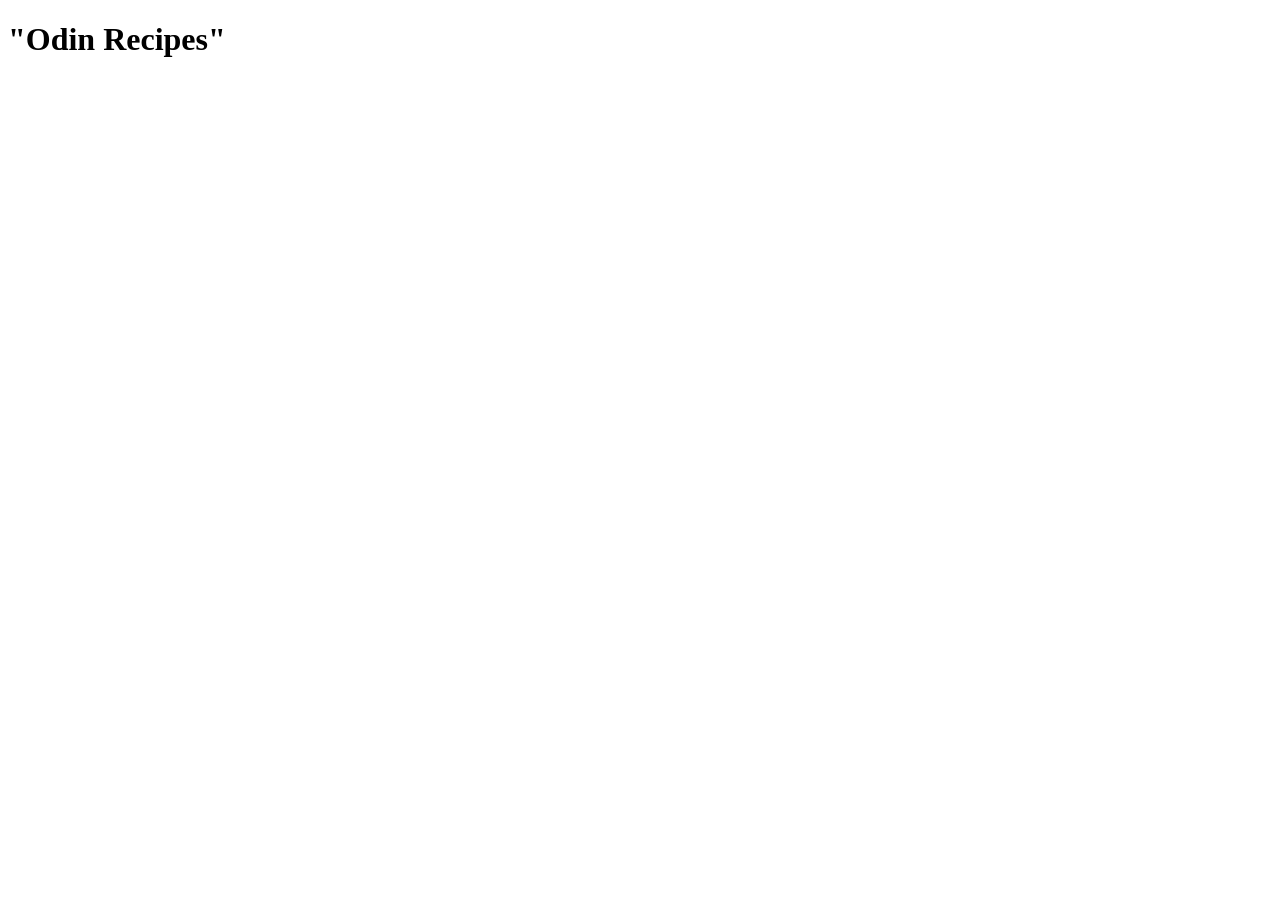
==== index.html @ 836322e0 "Initial commit Add index.html to project" ====
<!DOCTYPE html>
<html lang="en">
<head>
    <meta charset="UTF-8">
    <meta name="viewport" content="width=device-width, initial-scale=1.0">
    <title>Document</title>
</head>
<body>
    <h1>"Odin Recipes"</h1>
</body>
</html>
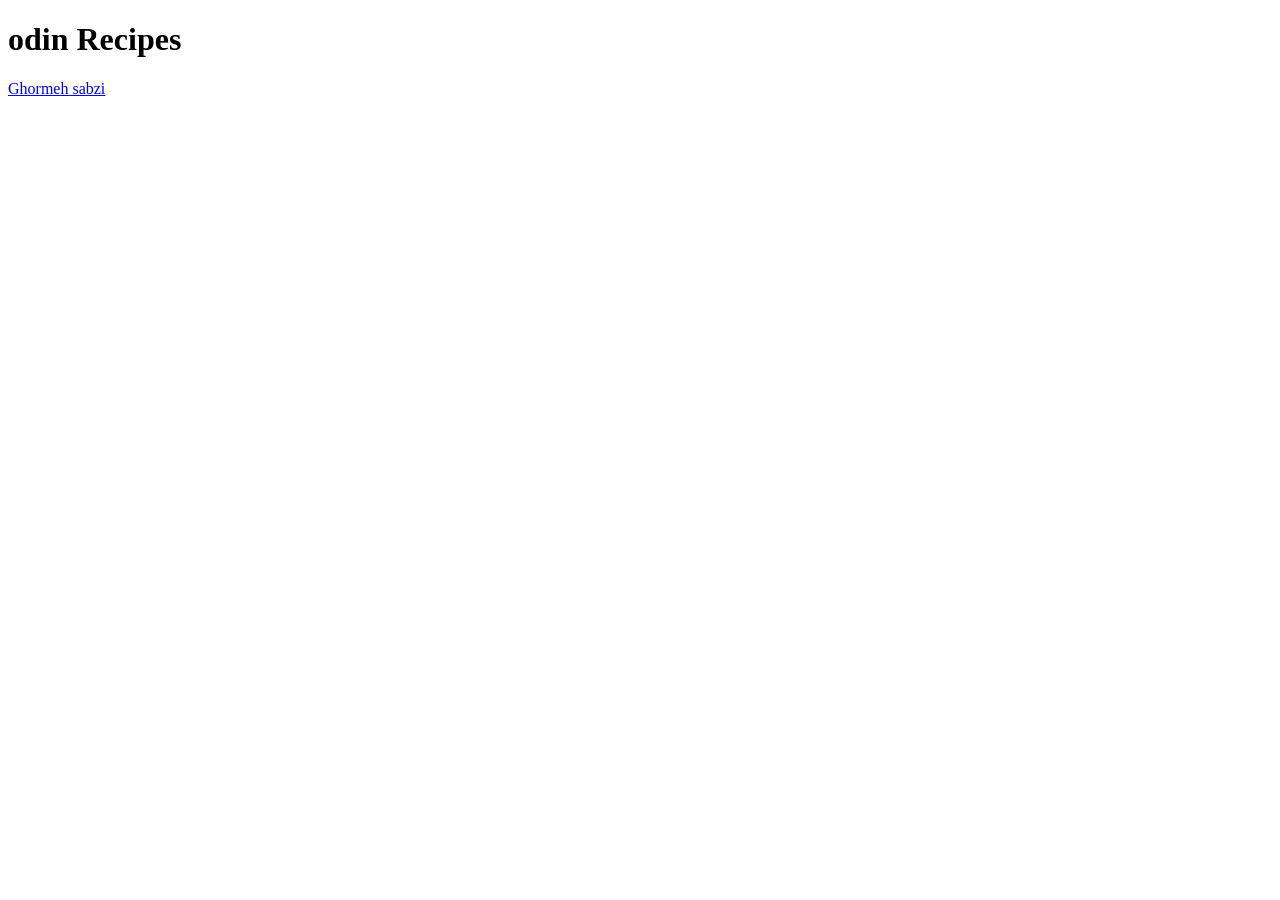
==== commit 892370a8: "Add a link back to the index page Add a link back to the index page and add a link in index.html for" ====
--- a/index.html
+++ b/index.html
@@ -3,9 +3,10 @@
 <head>
     <meta charset="UTF-8">
     <meta name="viewport" content="width=device-width, initial-scale=1.0">
-    <title>Document</title>
+    <title>Home</title>
 </head>
 <body>
-    <h1>"Odin Recipes"</h1>
+    <h1>odin Recipes</h1>
+    <a href="./recipes/ghormeh-sabzi.html" >Ghormeh sabzi</a>
 </body>
 </html>
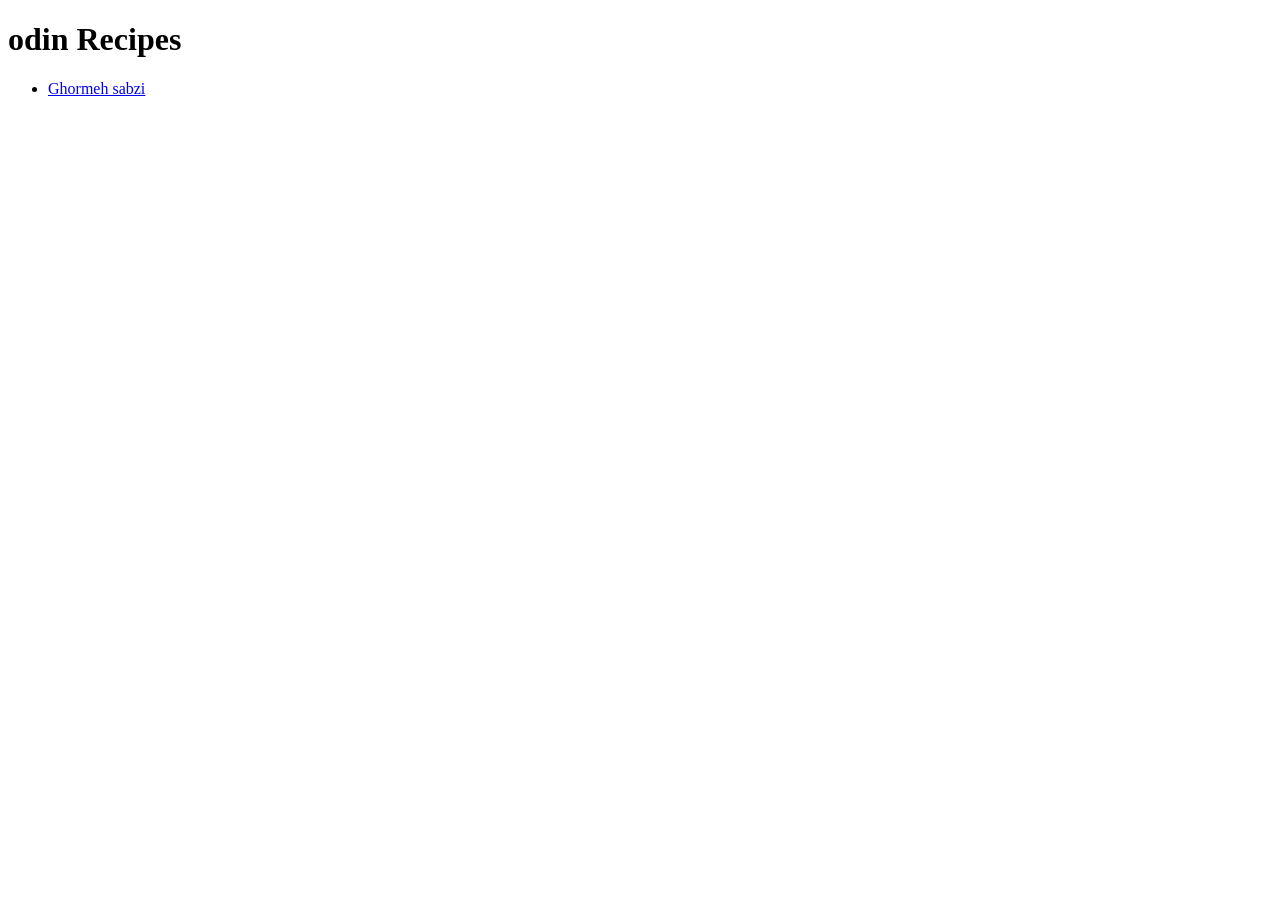
==== commit 985e8ffc: "Completing the ghorme-sabzi.html Add a recipe for cooking ghorme sabzi" ====
--- a/index.html
+++ b/index.html
@@ -7,6 +7,8 @@
 </head>
 <body>
     <h1>odin Recipes</h1>
-    <a href="./recipes/ghormeh-sabzi.html" >Ghormeh sabzi</a>
+    <ul>
+    <li><a href="./recipes/ghormeh-sabzi.html" >Ghormeh sabzi</a></li> 
+    </ul>
 </body>
 </html>
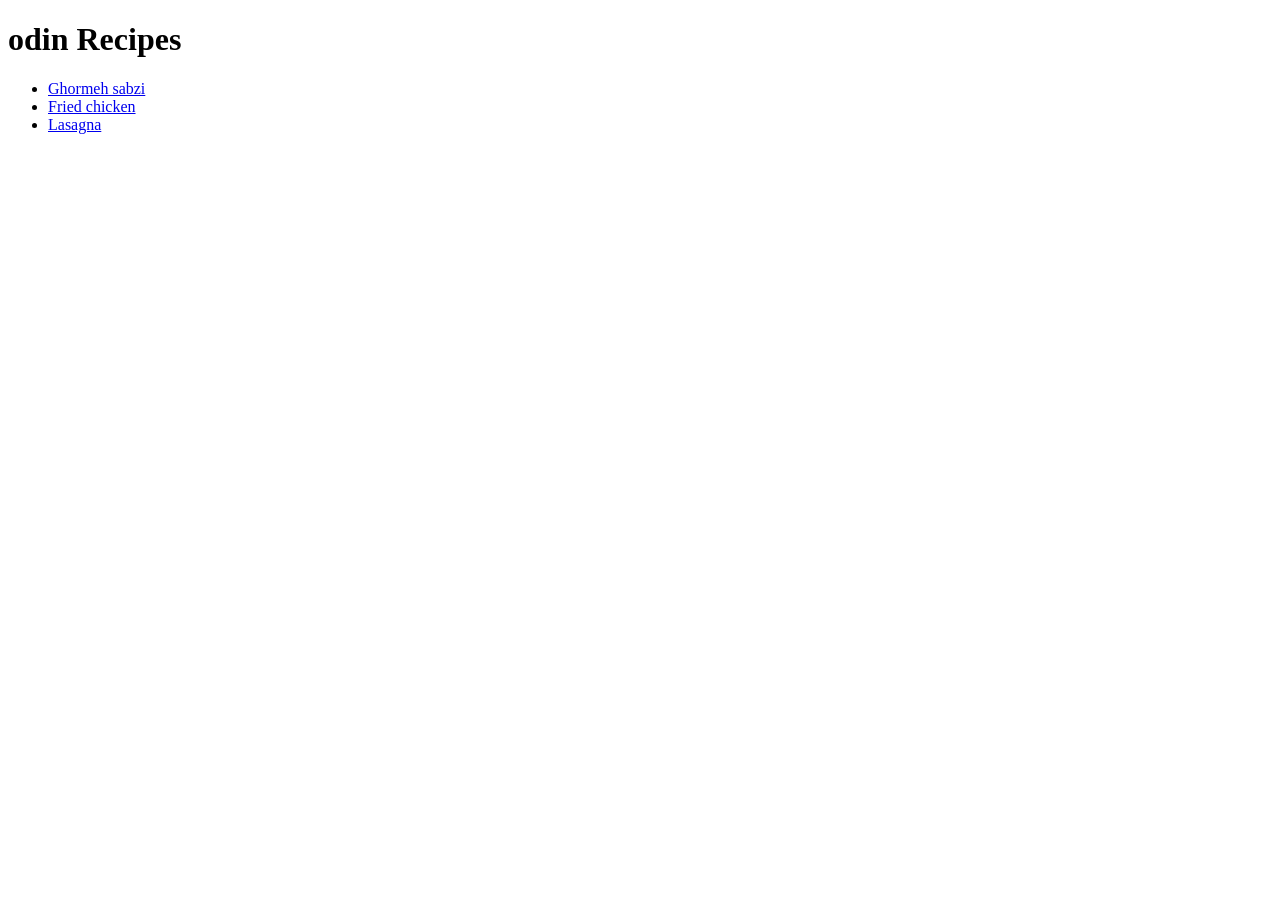
==== commit 5821e453: "Add two new recipes Add fried-chicken.html and lasagna.html and complete each file with images and r" ====
--- a/index.html
+++ b/index.html
@@ -9,6 +9,8 @@
     <h1>odin Recipes</h1>
     <ul>
     <li><a href="./recipes/ghormeh-sabzi.html" >Ghormeh sabzi</a></li> 
+    <li><a href="./recipes/fried-chicken.html" >Fried chicken</a></li> 
+    <li><a href="./recipes/lasagna.html" >Lasagna</a></li> 
     </ul>
 </body>
 </html>
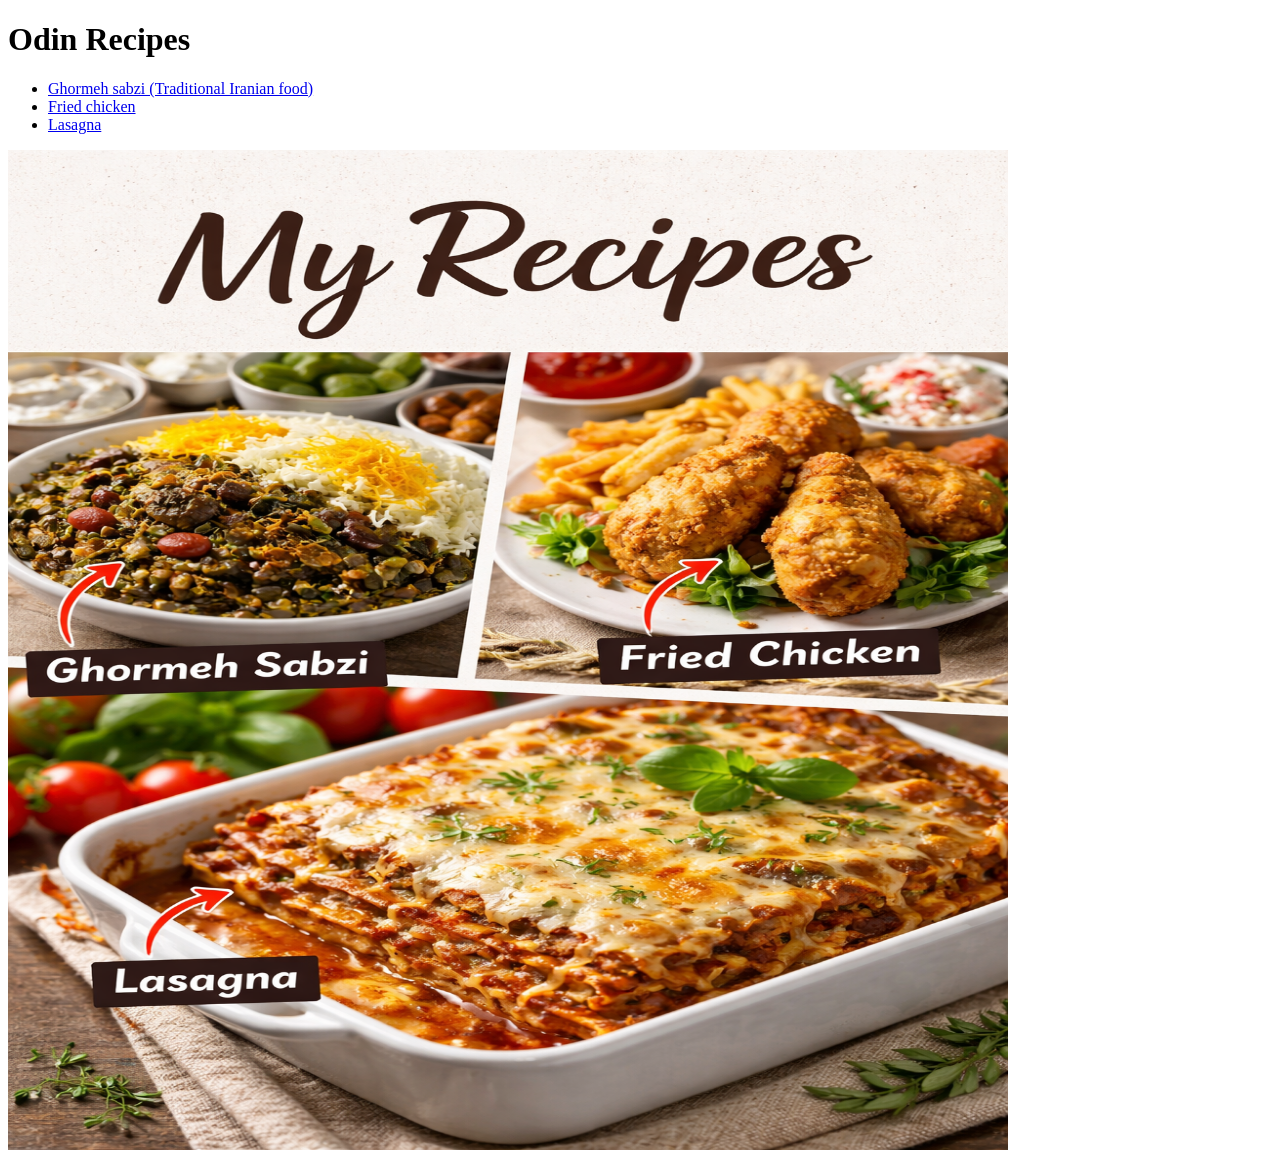
==== commit e8ed04e5: "Apply final changes Add return home link in each html file and Apply final changes" ====
--- a/index.html
+++ b/index.html
@@ -6,11 +6,12 @@
     <title>Home</title>
 </head>
 <body>
-    <h1>odin Recipes</h1>
+    <h1>Odin Recipes</h1>
     <ul>
-    <li><a href="./recipes/ghormeh-sabzi.html" >Ghormeh sabzi</a></li> 
+    <li><a href="./recipes/ghormeh-sabzi.html" >Ghormeh sabzi (Traditional Iranian food)</a></li> 
     <li><a href="./recipes/fried-chicken.html" >Fried chicken</a></li> 
     <li><a href="./recipes/lasagna.html" >Lasagna</a></li> 
     </ul>
+    <img src="./images/odin-recipes.png" alt="odin-recipes" width="1000" height="1000">
 </body>
 </html>
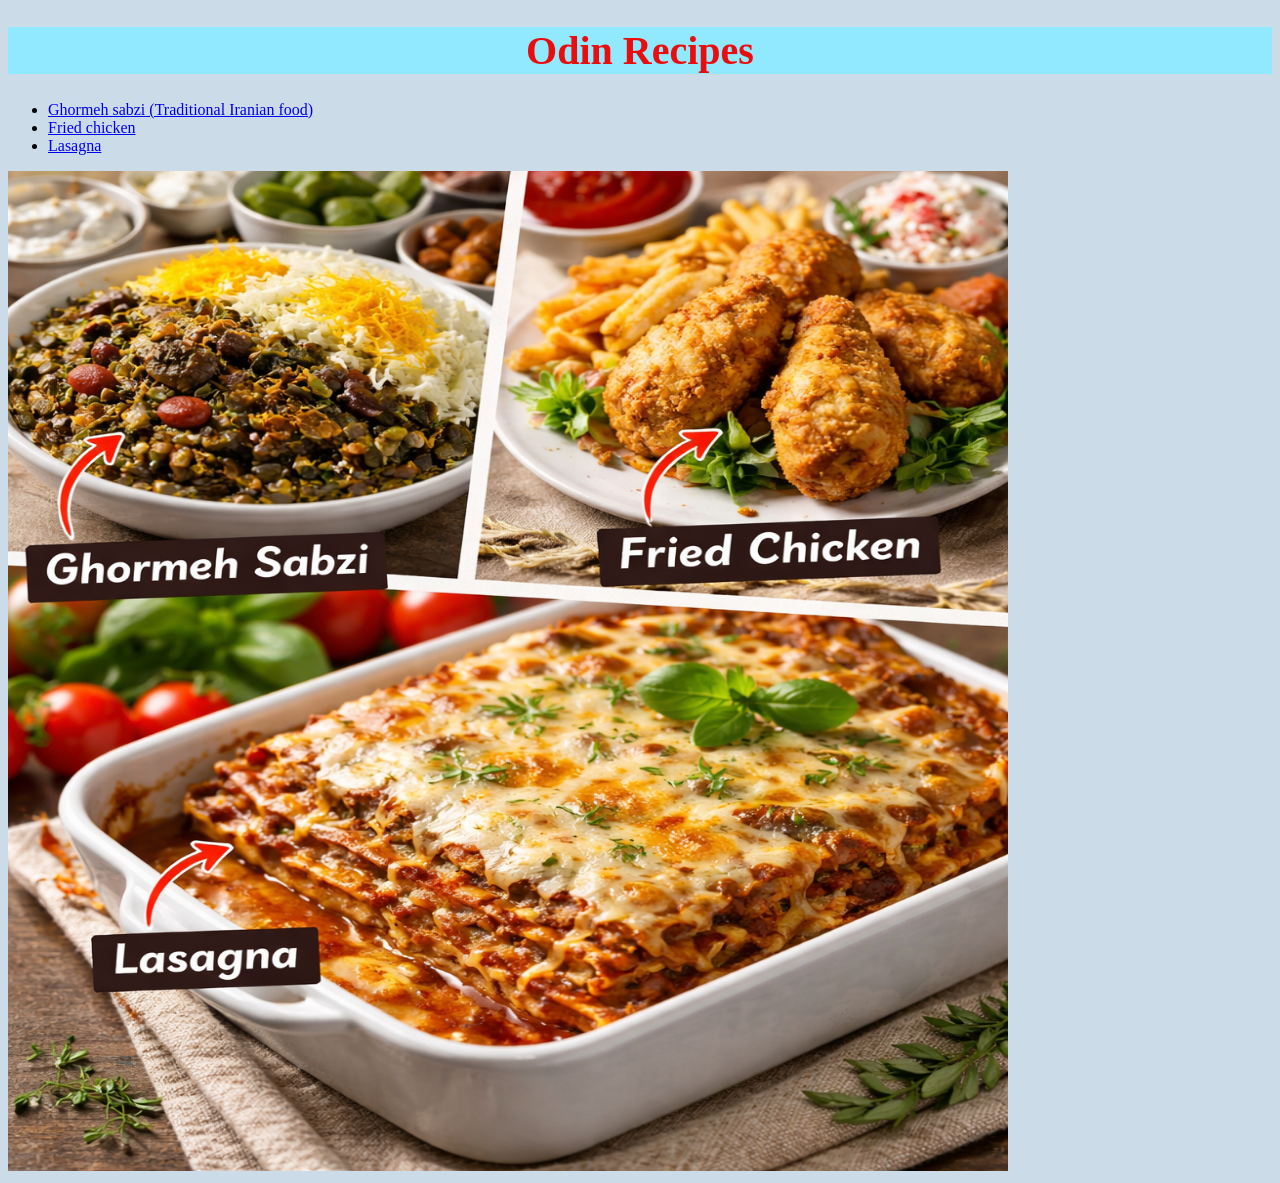
==== commit d90b6288: "Add css file to project Add style.css and change title and image in index.html" ====
--- a/index.html
+++ b/index.html
@@ -3,10 +3,11 @@
 <head>
     <meta charset="UTF-8">
     <meta name="viewport" content="width=device-width, initial-scale=1.0">
+    <link rel="stylesheet" href="style.css">
     <title>Home</title>
 </head>
 <body>
-    <h1>Odin Recipes</h1>
+    <h1 class="title">Odin Recipes</h1>
     <ul>
     <li><a href="./recipes/ghormeh-sabzi.html" >Ghormeh sabzi (Traditional Iranian food)</a></li> 
     <li><a href="./recipes/fried-chicken.html" >Fried chicken</a></li> 
--- a/style.css
+++ b/style.css
@@ -0,0 +1,13 @@
+*{
+    font-family: "Times New Roman", Times, serif;
+    background-color: rgb(203, 220, 232);
+}
+
+.title{
+    text-align: center;
+    color: rgb(235, 13, 13);
+    font-size: 40px;
+    background-color: rgb(144, 233, 255);
+    padiing:50px;
+}
+
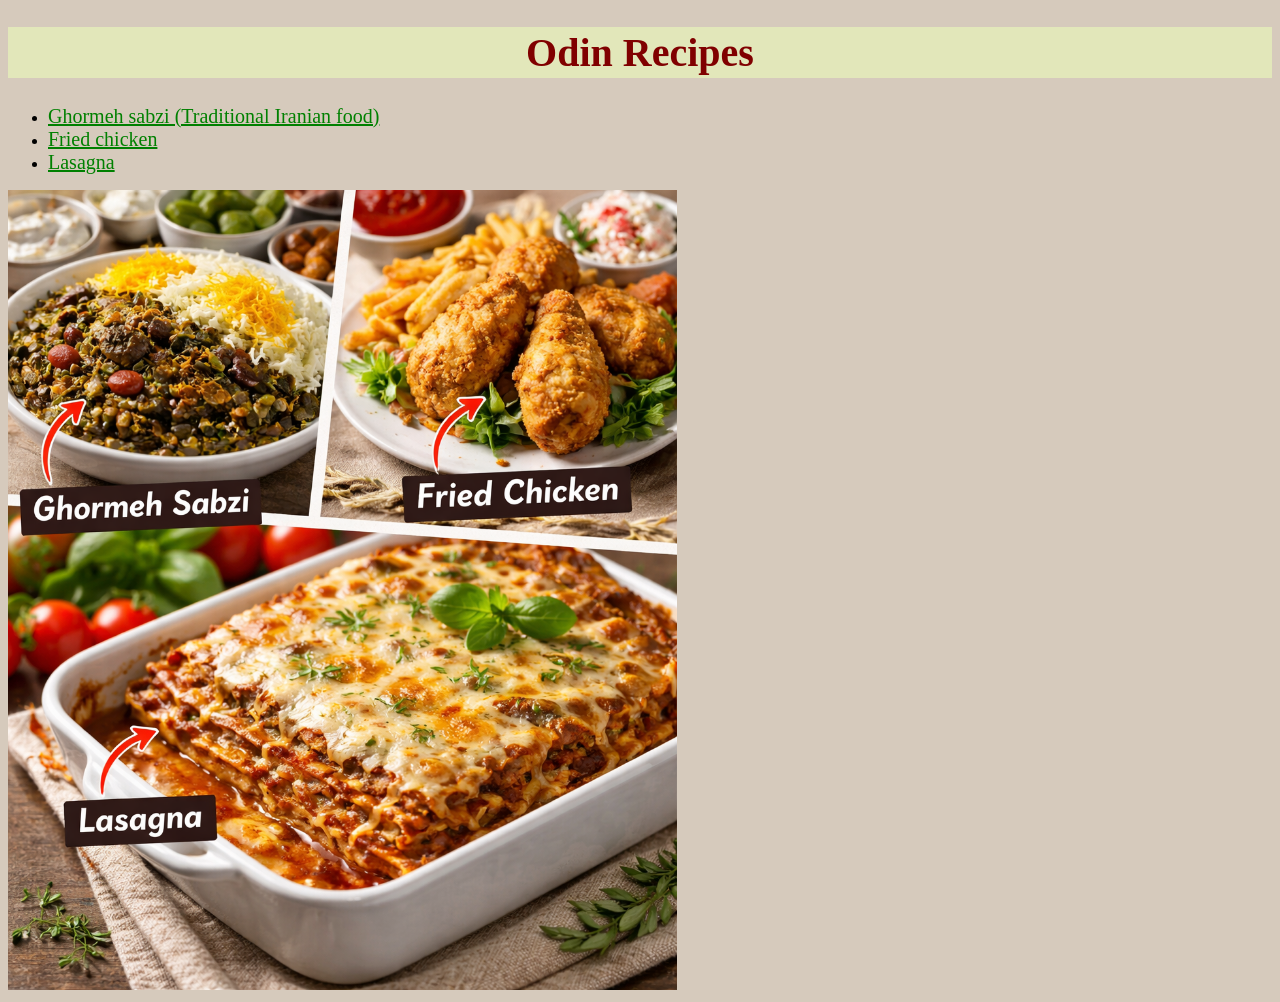
==== commit 819d2f8d: "Change color and add some style Change title color and background color and change link colors" ====
--- a/index.html
+++ b/index.html
@@ -13,6 +13,6 @@
     <li><a href="./recipes/fried-chicken.html" >Fried chicken</a></li> 
     <li><a href="./recipes/lasagna.html" >Lasagna</a></li> 
     </ul>
-    <img src="./images/odin-recipes.png" alt="odin-recipes" width="1000" height="1000">
+    <img src="./images/odin-recipes.png" alt="odin-recipes" width=device-width height="800">
 </body>
 </html>
--- a/style.css
+++ b/style.css
@@ -1,13 +1,58 @@
 *{
     font-family: "Times New Roman", Times, serif;
-    background-color: rgb(203, 220, 232);
+    background-color: rgb(214, 202, 188);
+    /* max-width: 1000px; */
 }
 
 .title{
     text-align: center;
-    color: rgb(235, 13, 13);
+    /* color: rgb(235, 13, 13); */
+    color: rgb(128, 0, 0);
     font-size: 40px;
-    background-color: rgb(144, 233, 255);
-    padiing:50px;
+    background-color: rgb(226, 231, 186);
+    padding:2px;
+    max-width: device-width;
 }
 
+.description{
+    color: rgb(0, 101, 35);
+    font-style: italic;
+}
+
+.parag{
+    font-size: 20px;
+}
+
+.list{
+    font-size: 20px;
+    color: rgb(35, 33, 33);
+
+}
+
+
+.step{
+    text-decoration: underline;
+    font-size: 20px;
+    color: rgb(223, 89, 0);
+}
+
+
+.step-para{
+    font-weight: bold;
+    background-color: blanchedalmond;
+    padding: 5px;
+    border:5px;
+    border-style:double;
+    border-color: rgb(138, 2, 2);
+    max-width: 1000px;
+
+}
+
+a:link {
+  color: green;
+  font-size: 20px;
+}
+
+a:hover {
+  color: rgb(13, 9, 224);
+}
